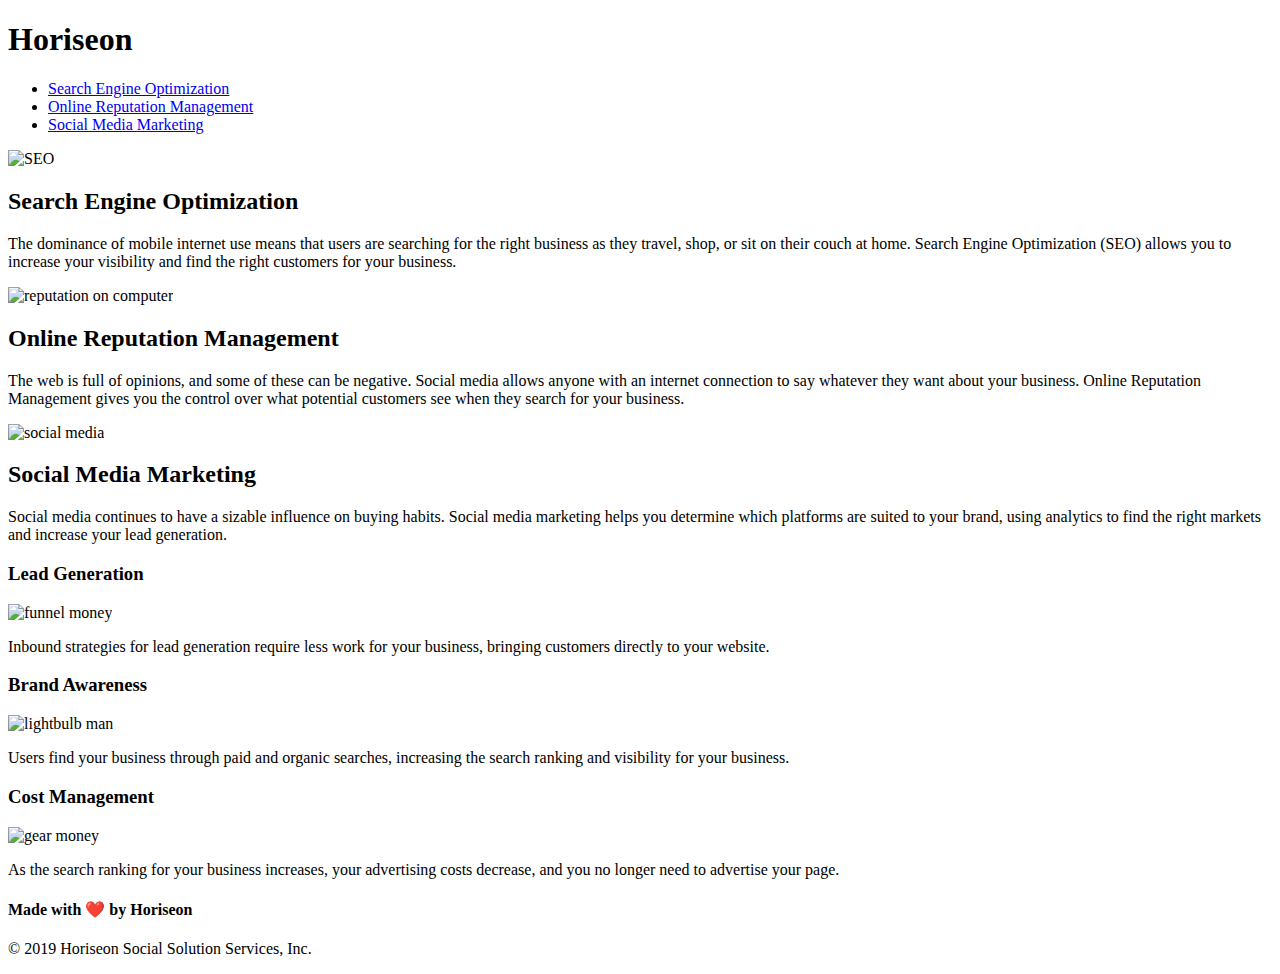
==== index.html @ c6fcc7a8 "image names" ====
<!DOCTYPE html>
<html lang="en-us">

<head>
    <meta charset="UTF-8" />
    <link rel="stylesheet" href="./assets/css/style.css">
    <title>HoriSEOn Homepage</title>
</head>

<body>
    <header>
        <h1>Hori<span id="seo">seo</span>n</h1>
        <section class="link-list">
            <ul>
                <li>
                    <a href="#search-engine-optimization">Search Engine Optimization</a>
                </li>
                <li>
                    <a href="#online-reputation-management">Online Reputation Management</a>
                </li>
                <li>
                    <a href="#social-media-marketing">Social Media Marketing</a>
                </li>
            </ul>
        </section>
    </header>
<section id="hero"></section>
    <section id="content">
        <section class="information">
            <img src="./assets/images/search-engine-optimization.jpg" alt ="SEO" class="float-left" />
            <h2>Search Engine Optimization</h2>
            <p>
                The dominance of mobile internet use means that users are searching for the right business as they travel, shop, or sit on their couch at home. Search Engine Optimization (SEO) allows you to increase your visibility and find the right customers for your business.
            </p>
        </section>

        <section class="information">
            <img src="./assets/images/online-reputation-management.jpg" alt= "reputation on computer" id="float-right" />
            <h2>Online Reputation Management</h2>
            <p>
                The web is full of opinions, and some of these can be negative. Social media allows anyone with an internet connection to say whatever they want about your business. Online Reputation Management gives you the control over what potential customers see when they search for your business.
            </p>
        </section>

        <section class="information">
            <img src="./assets/images/social-media-marketing.jpg" alt="social media" class="float-left" />
            <h2>Social Media Marketing</h2>
            <p>
                Social media continues to have a sizable influence on buying habits. Social media marketing helps you determine which platforms are suited to your brand, using analytics to find the right markets and increase your lead generation.
            </p>
        </section>
    </section>
    <section class="benefits">
        
            <h3>Lead Generation</h3>
            <img class ="pictures" src="./assets/images/lead-generation.png" alt="funnel money"/> 
            <p>
                Inbound strategies for lead generation require less work for your business, bringing customers directly to your website.
            </p>
        
        
            <h3>Brand Awareness</h3>
            <img class="pictures" src="./assets/images/brand-awareness.png" alt="lightbulb man"/>
            <p>
                Users find your business through paid and organic searches, increasing the search ranking and visibility for your business.
            </p>
        
        
            <h3>Cost Management</h3>
            <img class="pictures" src="./assets/images/cost-management.png" alt="gear money"/>
            <p>
                As the search ranking for your business increases, your advertising costs decrease, and you no longer need to advertise your page.
            </p>
        
        </section>
    <footer>
        <h4>Made with ❤️️ by Horiseon</h4>
        <p>
            &copy; 2019 Horiseon Social Solution Services, Inc.
        </p>
    </footer>
</body>

</html>
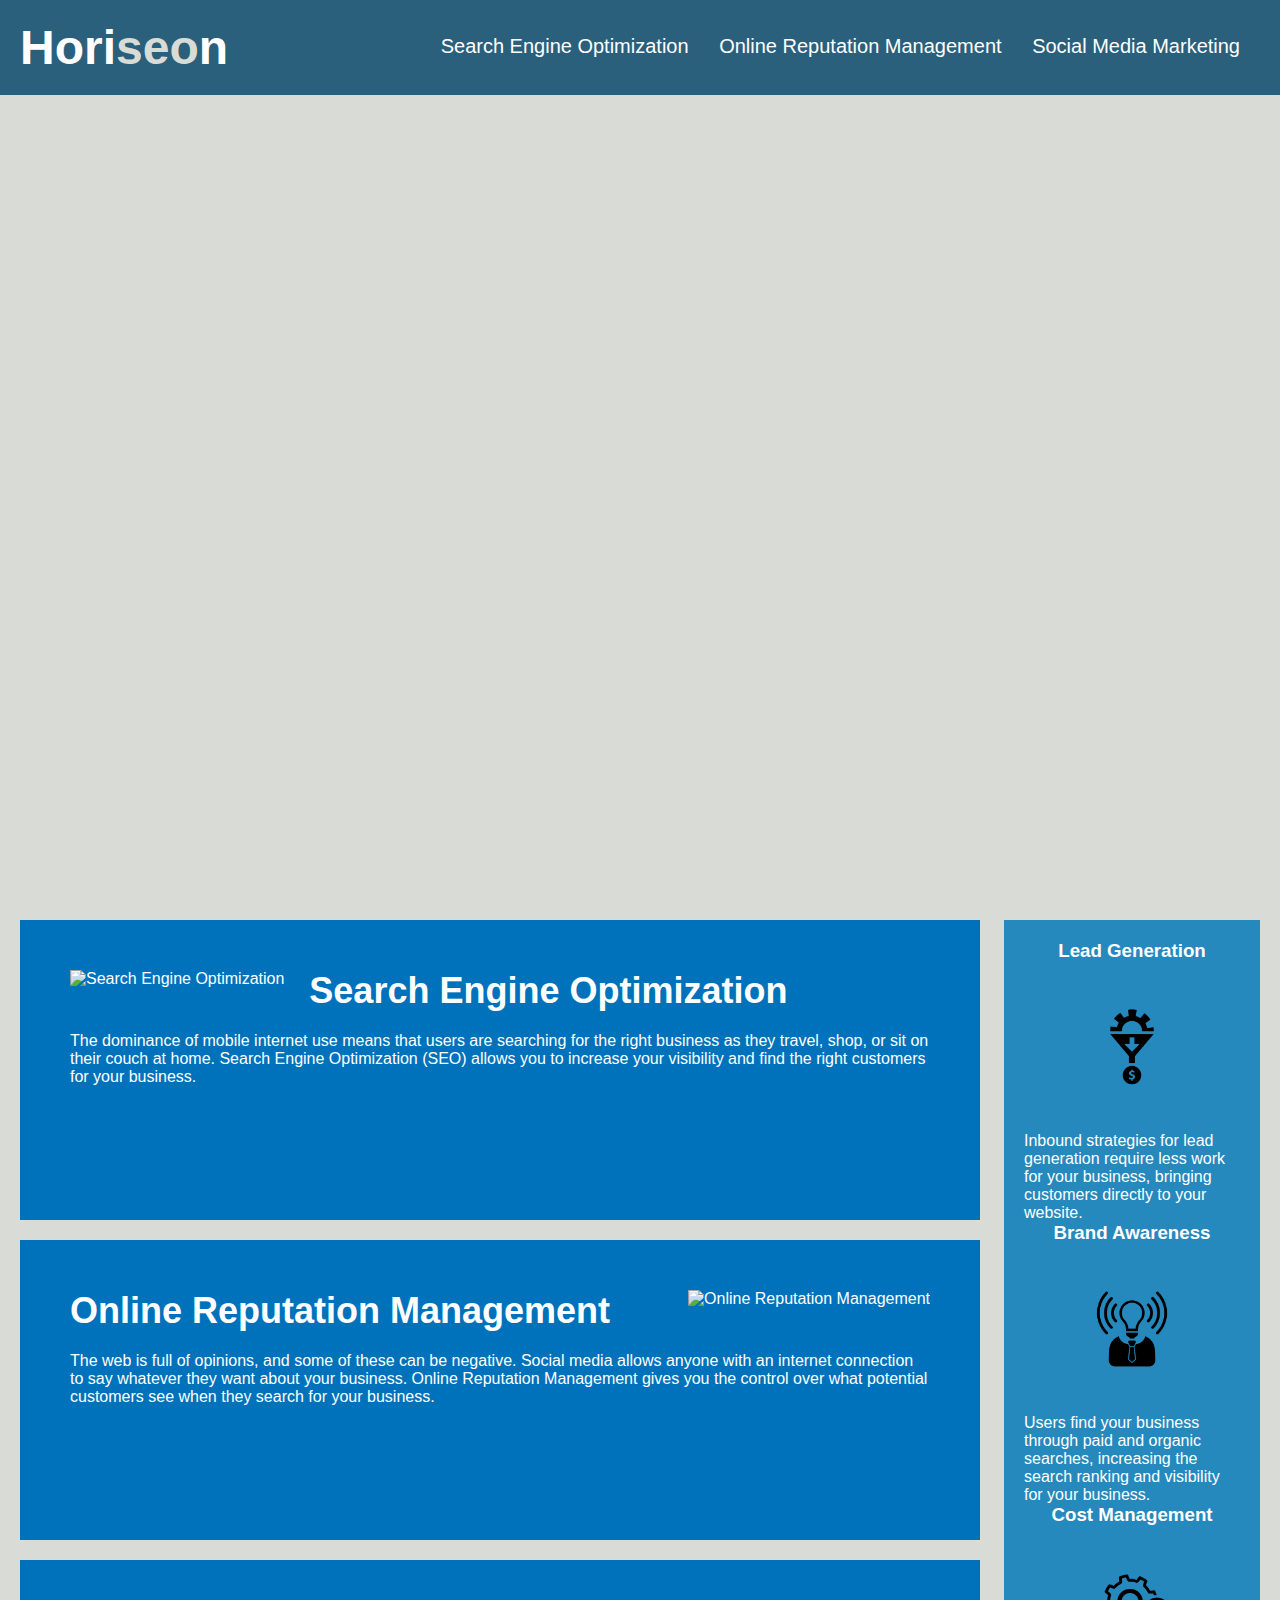
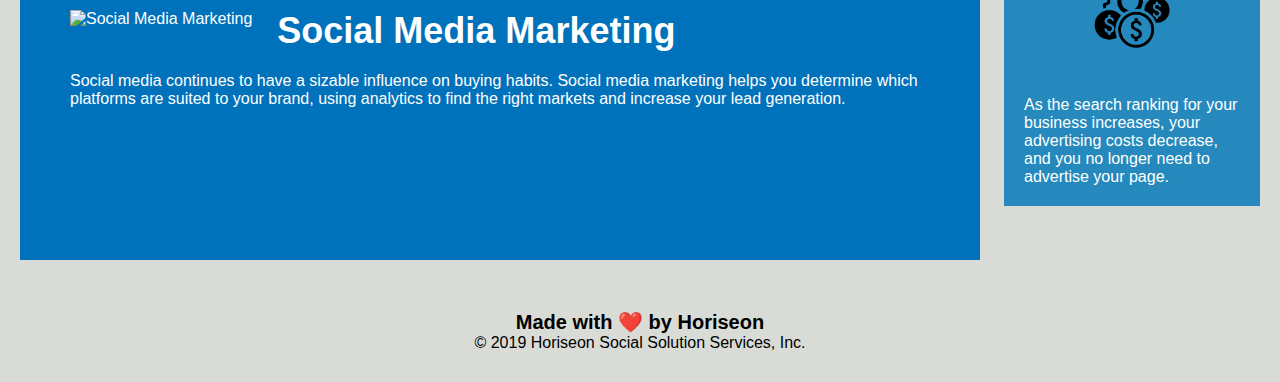
==== commit ca59fc34: "orginazation and clean up code" ====
--- a/index.html
+++ b/index.html
@@ -9,71 +9,75 @@
 
 <body>
     <header>
+        <!-- Company name header with emphasis one the SEO in the name-->
         <h1>Hori<span id="seo">seo</span>n</h1>
         <section class="link-list">
+            <!--List of Links positioned inline across top of page-->
             <ul>
-                <li>
+                <li title="Search Engine Optimization">
                     <a href="#search-engine-optimization">Search Engine Optimization</a>
                 </li>
-                <li>
+                <li title ="Online Reputation Management">
                     <a href="#online-reputation-management">Online Reputation Management</a>
                 </li>
-                <li>
+                <li title="Social Medial Marketing">
                     <a href="#social-media-marketing">Social Media Marketing</a>
                 </li>
             </ul>
         </section>
     </header>
-<section id="hero"></section>
-    <section id="content">
-        <section class="information">
-            <img src="./assets/images/search-engine-optimization.jpg" alt ="SEO" class="float-left" />
+<section id="hero" title="Digital Marketing Meeting"></section>
+    <main id="content">
+        <!-- Images with associated paragraphs on L side of webpage-->
+        <article class="information">
+            <img src="./assets/images/search-engine-optimization.jpg" alt ="Search Engine Optimization" class="float-left" />
             <h2>Search Engine Optimization</h2>
             <p>
                 The dominance of mobile internet use means that users are searching for the right business as they travel, shop, or sit on their couch at home. Search Engine Optimization (SEO) allows you to increase your visibility and find the right customers for your business.
             </p>
-        </section>
+        </article>
 
-        <section class="information">
-            <img src="./assets/images/online-reputation-management.jpg" alt= "reputation on computer" id="float-right" />
+        <article class="information">
+            <img src="./assets/images/online-reputation-management.jpg" alt= "Online Reputation Management" id="float-right" />
             <h2>Online Reputation Management</h2>
             <p>
                 The web is full of opinions, and some of these can be negative. Social media allows anyone with an internet connection to say whatever they want about your business. Online Reputation Management gives you the control over what potential customers see when they search for your business.
             </p>
-        </section>
+        </article>
 
-        <section class="information">
-            <img src="./assets/images/social-media-marketing.jpg" alt="social media" class="float-left" />
+        <article class="information">
+            <img src="./assets/images/social-media-marketing.jpg" alt="Social Media Marketing" class="float-left" />
             <h2>Social Media Marketing</h2>
             <p>
                 Social media continues to have a sizable influence on buying habits. Social media marketing helps you determine which platforms are suited to your brand, using analytics to find the right markets and increase your lead generation.
             </p>
-        </section>
-    </section>
+        </article>
+    </main>
     <section class="benefits">
-        
+        <!--Images with associated paragraphs on R side of webpage-->
             <h3>Lead Generation</h3>
-            <img class ="pictures" src="./assets/images/lead-generation.png" alt="funnel money"/> 
+            <img class ="pictures" src="./assets/images/lead-generation.png" alt="Lead Generation"/> 
             <p>
                 Inbound strategies for lead generation require less work for your business, bringing customers directly to your website.
             </p>
         
         
             <h3>Brand Awareness</h3>
-            <img class="pictures" src="./assets/images/brand-awareness.png" alt="lightbulb man"/>
+            <img class="pictures" src="./assets/images/brand-awareness.png" alt="Brand Awareness"/>
             <p>
                 Users find your business through paid and organic searches, increasing the search ranking and visibility for your business.
             </p>
         
         
             <h3>Cost Management</h3>
-            <img class="pictures" src="./assets/images/cost-management.png" alt="gear money"/>
+            <img class="pictures" src="./assets/images/cost-management.png" alt="Cost Management"/>
             <p>
                 As the search ranking for your business increases, your advertising costs decrease, and you no longer need to advertise your page.
             </p>
         
         </section>
     <footer>
+        <!-- Footer to show ownership and Est date-->
         <h4>Made with ❤️️ by Horiseon</h4>
         <p>
             &copy; 2019 Horiseon Social Solution Services, Inc.
--- a/assets/css/style.css
+++ b/assets/css/style.css
@@ -0,0 +1,126 @@
+* {
+    box-sizing: border-box;
+    padding: 0;
+    margin: 0;
+}
+
+body {
+    background-color: #d9dcd6;
+}
+
+header {
+    padding: 20px;
+    font-family: 'Trebuchet MS', 'Lucida Sans Unicode', 'Lucida Grande', 'Lucida Sans', Arial, sans-serif;
+    background-color: #2a607c;
+    color: #ffffff;
+}
+
+h1 {
+    display: inline-block;
+    font-size: 48px;
+}
+
+#seo {
+    color: #d9dcd6;
+}
+
+.link-list {
+    padding-top: 15px;
+    margin-right: 20px;
+    float: right;
+    font-family: 'Gill Sans', 'Gill Sans MT', Calibri, 'Trebuchet MS', sans-serif;
+    font-size: 20px;
+}
+.link-list ul li{
+    list-style-type: none;
+    display: inline;
+    margin-left: 25px;
+}
+
+a {
+    color: #ffffff;
+    text-decoration: none;
+}
+
+p {
+    font-size: 16px;
+}
+
+#hero {
+    height: 800px;
+    width: 100%;
+    margin-bottom: 25px;
+    background-image: url("../images/digital-marketing-meeting.jpg");
+    background-size: cover;
+    background-position: center;
+}
+
+.float-left {
+    float: left;
+    margin-right: 25px;
+}
+
+#float-right {
+    float: right;
+    margin-left: 25px;
+}
+
+#content {
+    width: 75%;
+    display: inline-block;
+    margin-left: 20px;
+}
+
+.information {
+    margin-bottom: 20px;
+    padding: 50px;
+    height: 300px;
+    font-family: 'Gill Sans', 'Gill Sans MT', Calibri, 'Trebuchet MS', sans-serif;
+    background-color: #0072bb;
+    color: #ffffff;
+}
+
+.information img {
+    max-height: 200px;
+}
+
+
+.information h2 {
+    margin-bottom: 20px;
+    font-size: 36px;
+}
+
+.benefits {
+    margin-right: 20px;
+    padding: 20px;
+    clear: both;
+    float: right;
+    width: 20%;
+    height: 100%;
+    font-family: 'Gill Sans', 'Gill Sans MT', Calibri, 'Trebuchet MS', sans-serif;
+    background-color: #2589bd;
+    margin-bottom: 32px;
+    color: #ffffff;
+}
+
+ .benefits h3 {
+    margin-bottom: 10px;
+    text-align: center;
+}
+
+.pictures {
+    display: block;
+    margin: 10px auto;
+    max-width: 150px;
+}
+
+footer {
+    padding: 30px;
+    clear: both;
+    font-family: 'Trebuchet MS', 'Lucida Sans Unicode', 'Lucida Grande', 'Lucida Sans', Arial, sans-serif;
+    text-align: center;
+}
+
+footer h4 {
+    font-size: 20px;
+}
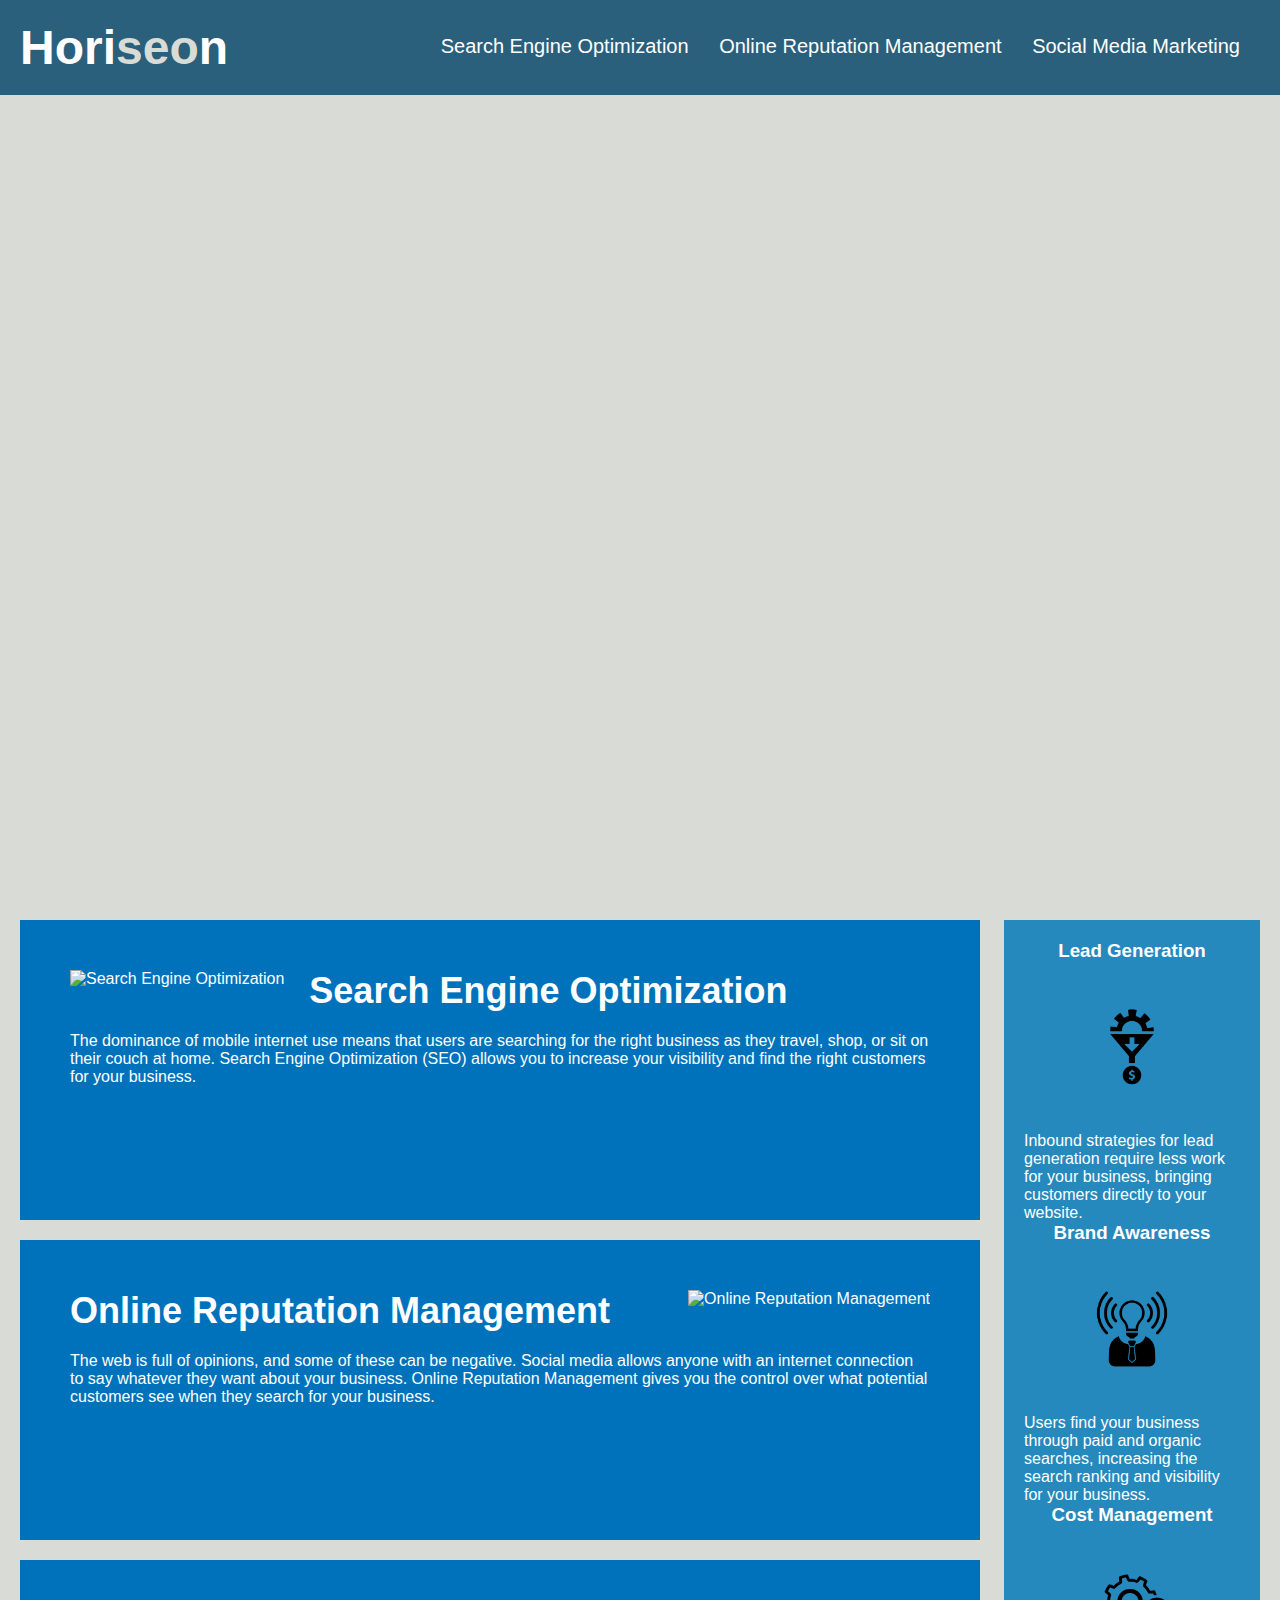
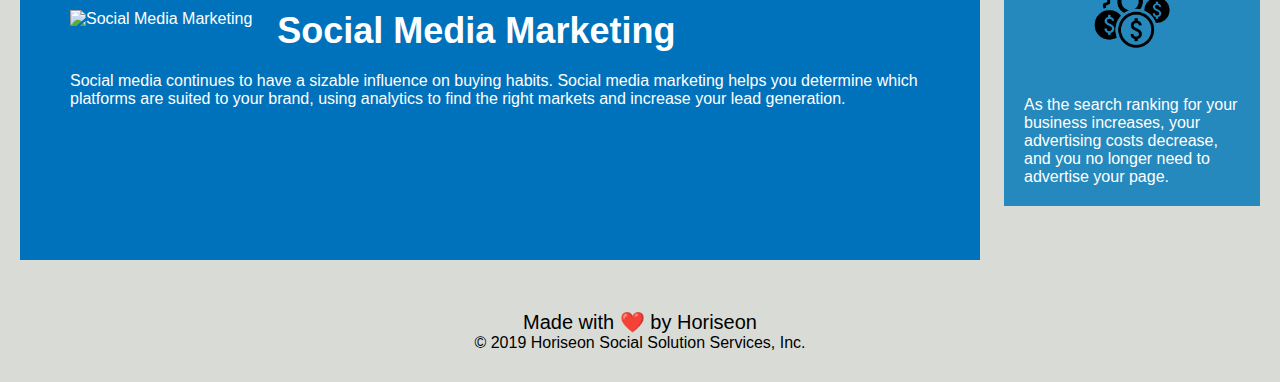
==== commit 2e2a8e76: "minor but important changes" ====
--- a/index.html
+++ b/index.html
@@ -10,8 +10,8 @@
 <body>
     <header>
         <!-- Company name header with emphasis one the SEO in the name-->
-        <h1>Hori<span id="seo">seo</span>n</h1>
-        <section class="link-list">
+        <h1 title="Horiseon">Hori<span id="seo">seo</span>n</h1>
+        <nav class="link-list">
             <!--List of Links positioned inline across top of page-->
             <ul>
                 <li title="Search Engine Optimization">
@@ -24,13 +24,13 @@
                     <a href="#social-media-marketing">Social Media Marketing</a>
                 </li>
             </ul>
-        </section>
+        </nav>
     </header>
-<section id="hero" title="Digital Marketing Meeting"></section>
+<section id="hero" title="Digital Marketing Meeting" alt="Digital Marketing Meeting"></section>
     <main id="content">
         <!-- Images with associated paragraphs on L side of webpage-->
         <article class="information">
-            <img src="./assets/images/search-engine-optimization.jpg" alt ="Search Engine Optimization" class="float-left" />
+            <img src="./assets/images/search-engine-optimization.jpg" alt ="Search Engine Optimization" class="float-left" id="search-engine-optimization" />
             <h2>Search Engine Optimization</h2>
             <p>
                 The dominance of mobile internet use means that users are searching for the right business as they travel, shop, or sit on their couch at home. Search Engine Optimization (SEO) allows you to increase your visibility and find the right customers for your business.
@@ -38,7 +38,7 @@
         </article>
 
         <article class="information">
-            <img src="./assets/images/online-reputation-management.jpg" alt= "Online Reputation Management" id="float-right" />
+            <img src="./assets/images/online-reputation-management.jpg" alt= "Online Reputation Management" class="float-right" id="online-reputation-management" />
             <h2>Online Reputation Management</h2>
             <p>
                 The web is full of opinions, and some of these can be negative. Social media allows anyone with an internet connection to say whatever they want about your business. Online Reputation Management gives you the control over what potential customers see when they search for your business.
@@ -46,14 +46,14 @@
         </article>
 
         <article class="information">
-            <img src="./assets/images/social-media-marketing.jpg" alt="Social Media Marketing" class="float-left" />
+            <img src="./assets/images/social-media-marketing.jpg" alt="Social Media Marketing" class="float-left" id="social-media-marketing" />
             <h2>Social Media Marketing</h2>
             <p>
                 Social media continues to have a sizable influence on buying habits. Social media marketing helps you determine which platforms are suited to your brand, using analytics to find the right markets and increase your lead generation.
             </p>
         </article>
     </main>
-    <section class="benefits">
+    <main class="benefits">
         <!--Images with associated paragraphs on R side of webpage-->
             <h3>Lead Generation</h3>
             <img class ="pictures" src="./assets/images/lead-generation.png" alt="Lead Generation"/> 
@@ -75,10 +75,10 @@
                 As the search ranking for your business increases, your advertising costs decrease, and you no longer need to advertise your page.
             </p>
         
-        </section>
+        </main>
     <footer>
         <!-- Footer to show ownership and Est date-->
-        <h4>Made with ❤️️ by Horiseon</h4>
+            Made with ❤️️ by Horiseon
         <p>
             &copy; 2019 Horiseon Social Solution Services, Inc.
         </p>
--- a/assets/css/style.css
+++ b/assets/css/style.css
@@ -8,6 +8,7 @@
     background-color: #d9dcd6;
 }
 
+/* Blue Top header with Navigation and Company name */
 header {
     padding: 20px;
     font-family: 'Trebuchet MS', 'Lucida Sans Unicode', 'Lucida Grande', 'Lucida Sans', Arial, sans-serif;
@@ -15,26 +16,10 @@
     color: #ffffff;
 }
 
+/* Links to other websites */
 h1 {
     display: inline-block;
     font-size: 48px;
-}
-
-#seo {
-    color: #d9dcd6;
-}
-
-.link-list {
-    padding-top: 15px;
-    margin-right: 20px;
-    float: right;
-    font-family: 'Gill Sans', 'Gill Sans MT', Calibri, 'Trebuchet MS', sans-serif;
-    font-size: 20px;
-}
-.link-list ul li{
-    list-style-type: none;
-    display: inline;
-    margin-left: 25px;
 }
 
 a {
@@ -45,14 +30,28 @@
 p {
     font-size: 16px;
 }
+/* Company Name and Est date */
+footer {
+    padding: 30px;
+    clear: both;
+    font-family: 'Trebuchet MS', 'Lucida Sans Unicode', 'Lucida Grande', 'Lucida Sans', Arial, sans-serif;
+    text-align: center;
+    font-size: 20px;
+}
 
-#hero {
-    height: 800px;
-    width: 100%;
-    margin-bottom: 25px;
-    background-image: url("../images/digital-marketing-meeting.jpg");
-    background-size: cover;
-    background-position: center;
+.link-list {
+    padding-top: 15px;
+    margin-right: 20px;
+    float: right;
+    font-family: 'Gill Sans', 'Gill Sans MT', Calibri, 'Trebuchet MS', sans-serif;
+    font-size: 20px;
+}
+.link-list,
+ ul,
+li{
+    list-style-type: none;
+    display: inline;
+    margin-left: 25px;
 }
 
 .float-left {
@@ -60,15 +59,9 @@
     margin-right: 25px;
 }
 
-#float-right {
+.float-right {
     float: right;
     margin-left: 25px;
-}
-
-#content {
-    width: 75%;
-    display: inline-block;
-    margin-left: 20px;
 }
 
 .information {
@@ -89,7 +82,7 @@
     margin-bottom: 20px;
     font-size: 36px;
 }
-
+/* Right side of Webpage in a Column down the side of the main content */
 .benefits {
     margin-right: 20px;
     padding: 20px;
@@ -113,14 +106,22 @@
     margin: 10px auto;
     max-width: 150px;
 }
-
-footer {
-    padding: 30px;
-    clear: both;
-    font-family: 'Trebuchet MS', 'Lucida Sans Unicode', 'Lucida Grande', 'Lucida Sans', Arial, sans-serif;
-    text-align: center;
+/* specialized color in name of company */
+#seo {
+    color: #d9dcd6;
+}
+/* Large Background Photo */
+#hero {
+    height: 800px;
+    width: 100%;
+    margin-bottom: 25px;
+    background-image: url("../images/digital-marketing-meeting.jpg");
+    background-size: cover;
+    background-position: center;
 }
 
-footer h4 {
-    font-size: 20px;
-}
+#content {
+    width: 75%;
+    display: inline-block;
+    margin-left: 20px;
+}